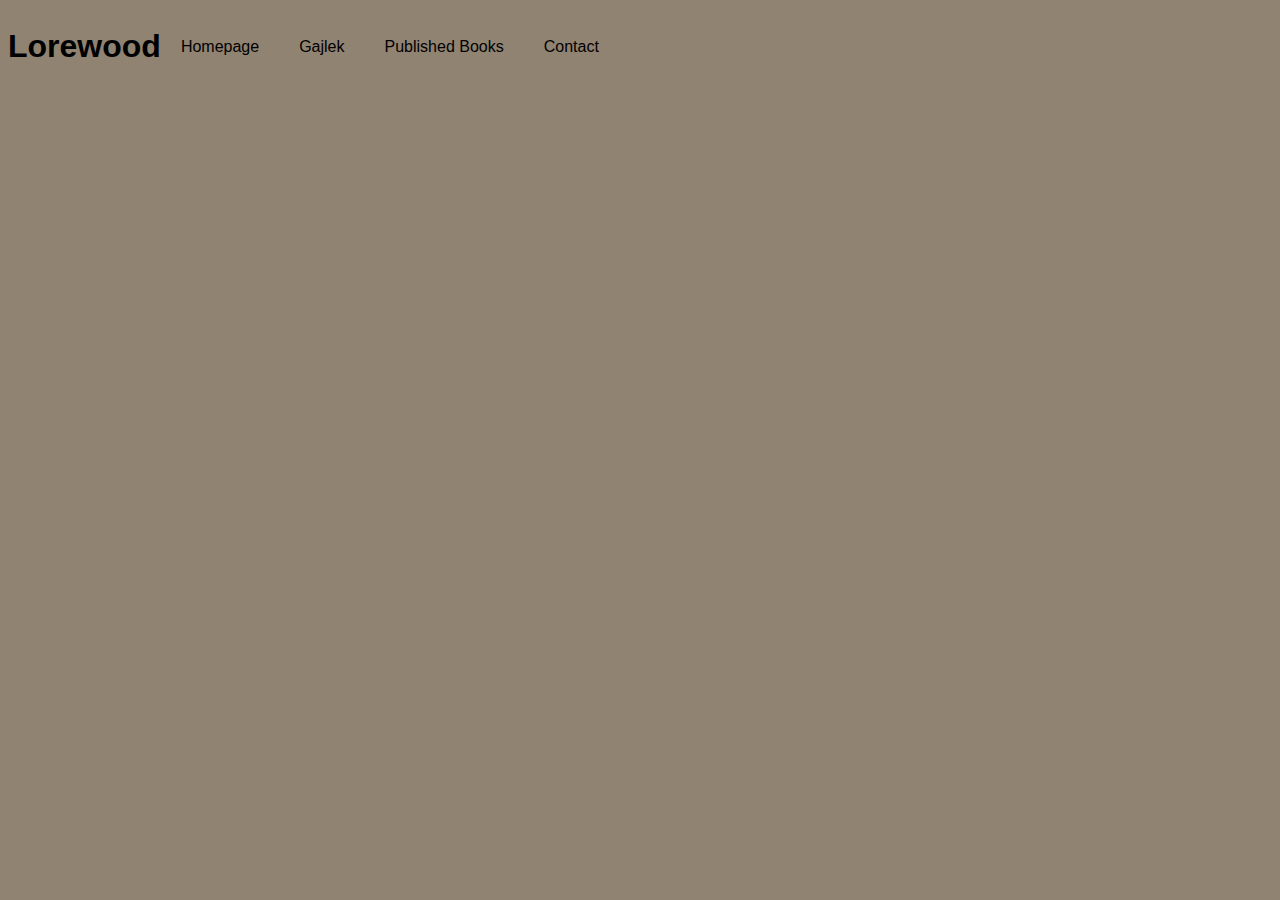
==== books.html @ 0bb4f81e "Fonts, Webpages and a lot of changes" ====
<head>
    <title>Lorewood's Corner</title>
    <meta charset="utf-8"/>
    <link rel="stylesheet" href="https://maxcdn.bootstrapcdn.com/bootstrap/3.3.6/css/bootstrap.min.css" integrity="sha384-1q8mTJOASx8j1Au+a5WDVnPi2lkFfwwEAa8hDDdjZlpLegxhjVME1fgjWPGmkzs7" crossorigin="anonymous">
    <link href='https://fonts.googleapis.com/css?family=Roboto:300,400,700' rel='stylesheet' type='text/css'>
    <link rel="stylesheet" type="text/css" href="main.css">
</head>

<body>
    <header class="container">
      <div class="row">
        <h1 class="col-sm-4">Lorewood</h1>
        <nav class="col-sm-8 text-right">
          <p>Homepage</p>
          <p>Gajlek</p>
          <p>Published Books</p>
          <p>Contact</p>
        </nav>
      </div>
    </header>
  </body>
---- main.css ----
/* Making a bunch of new font families to use because I don't like the defaults lol */
@font-face {
  font-family: BlackJack;
  src: url('Fonts/blackjack-webfont.woff');
  src: url('Fonts/blackjack-webfont.woff2');
}

@font-face {
  font-family: Calligraffiti;
  src: url('Fonts/calligraffiti-webfont.woff');
  src: url('Fonts/calligraffiti-webfont.woff2');
}

.pCalli {
  font-family: 'Calligraffiti', cursive;
  font-size: 35px;
  color: #000;
 }

@font-face {
  font-family: DancingScript;
  src: url('Fonts/dancingscript-variablefont_wght-webfont.woff');
  src: url('Fonts/dancingscript-variablefont_wght-webfont.woff2');
}

.pDance {
  font-family: 'DancingScript', cursive;
  font-size: 35px;
  color: #000;
 }

/*@font-face {
  font-family: FuzzyB;
  src: url('Fonts/fuzzybubbles-bold-webfont.woff');
  src: url('Fonts/fuzzybubbles-bold-webfont.woff2');
}

.pFuzzB {
  font-family: 'FuzzyB', cursive;
  font-size: 35px;
  font-style: bold;
  color: #000;
 }
*/
@font-face {
  font-family: FuzzyReg;
  src: url('Fonts/fuzzybubbles-regular-webfont.woff');
  src: url('Fonts/fuzzybubbles-regular-webfont.woff2');
}

.pFuzzReg {
  font-family: 'FuzzyReg', cursive;
  font-size: 35px;
  color: #000;
 }

@font-face {
  font-family: GondolaSD;
  src: url('Fonts/gondola_sd-webfont.woff');
  src:url('Fonts/gondola_sd-webfont.woff2');
}

.pGondSD {
  font-family: 'GondolaSD', cursive;
  font-size: 35px;
  color: #000;
 }

@font-face {
  font-family: GondolaSDSwash;
  src: url('Fonts/gondola_sd-swash-webfont.woff');
  src: url('Fonts/gondola_sd-swash-webfont.woff2');
}

.pGondSwash {
  font-family: 'GondolaSDSwash', cursive;
  font-size: 35px;
  color: #000;
 }

@font-face {
  font-family: Sacramento;
  src: url('Fonts/sacramento-regular-webfont.woff');
  src: url('Fonts/sacramento-regular-webfont.woff2');
}

.pSacra {
  font-family: 'Sacramento', cursive;
  font-size: 35px;
  color: #000;
 }

/*@font-face {
  font-family: Shalimar;
  src: url('Fonts/shalimar-regular-webfont.woff');
  src: url('Fonts/shalimar-regular-webfont.woff2');
}

.Sham {
  font-family: 'Shalimar', cursive;
  font-size: 35px;
  color: #000;
 }
 */
@font-face {
  font-family: TangerineB;
  src: url('Fonts/tangerine-bold-webfont.woff');
  src: url('Fonts/tangerine-bold-webfont.woff2');
}

.TangyB {
  font-family: 'TangerineB';
  font-size: 35px;
  font-style: bold;
  color: #000;
 }

@font-face {
  font-family: TangerineReg;
  src: url('Fonts/tangerine-regular-webfont.woff');
  src: url('Fonts/tangerine-regular-webfont.woff2');
}

.TangyReg {
  font-family: 'TangerineReg';
  font-size: 35px;
  color: #000;
 }





/* Everything else I need for the CSS file */
html {
    background-color: #918372;
}
body {
    font-family: 'Trebuchet MS', sans-serif;
    font-weight: 300;
  }
  header {
    padding: 20px 0;
  }
  header .row,
  footer .row {
    display: flex;
    align-items: center;
  }
  header h1 {
    font-weight: 700;
    margin: 0;
  }
  header nav {
    display: flex;
    justify-content: flex-end;
  }
  header p {
    padding: 0 20px;
    margin: 0;
  }





.h1 {
    font-family: 'Georgia', 'Times New Roman', 'Didot', Times, serif, ui-serif;
    font-style: bold;
    font-size: 55px;
    color: #000;
    padding: 0 10px;
}

h2 {
    font-family: 'Georgia', 'Times New Roman', 'Didot', Times, serif, ui-serif;
    font-style: bold;
    font-size: 45px;
    color: #000;
    padding: 0 7px;
 }

 .h2Fantasy {
  font-family: 'GondolaSDSwash', fantasy;
  font-style: bold;
  font-size: 45px;
  color: #000;
  padding: 0 7px;
 }

 .h2Cursive {
  font-family: 'BlackJack', cursive;
  font-style: bold;
  font-size: 45px;
  color: #000;
  padding: 0 7px;
 }

 .h2Test {
  font-family: 'ComforterBrush', cursive;
  font-style: bold;
  font-size: 45px;
  color: #000;
  padding: 0 7px;
 }

h3 {
    font-family: 'Georgia', 'Times New Roman', 'Didot', Times, serif, ui-serif;
    font-style: bold, italic;
    font-size: 30px;
    color: #000;
    padding: 0 5px;
}



.p1 {
    font-family: 'Georgia', 'Times New Roman', 'Didot', Times, serif, ui-serif;
}
.p2 {
    font-family: 'Trebuchet MS', 'Optima', 'Open Sans', 'Helvetica', system-ui, Helvetica, sans-serif, ui-sans-serif;
}
.h2p2 {
  font-family: 'Trebuchet MS', 'Optima', 'Open Sans', 'Helvetica', system-ui, Helvetica, sans-serif, ui-sans-serif;
  font-size: 17px;
}
.p3 {
    font-family: "Luminari", "Trattatello", "Aniron", fantasy;
}
.p4 {
    font-family: 'URW Chancery L', 'Bradley Hand', cursive;
}
.p5 {
    font-family: "Lucida Console", monospace, ui-monospace;
}



  .jumbotron {
    display: flex;
    align-items: center;
    background-image: url('https://i.pinimg.com/originals/a9/e2/50/a9e2503b55b704870619bfd93a3153e0.jpg');
    background-size: cover;
    color: #a18383;
    height: 500px;
    /*text-shadow: 0.25px 0.25px 0.25px #000000;*/
  }
  .jumbotron h2 {
    font-family: 'GondolaSD', fantasy;
    font-size: 60px;
    font-weight: 700;
    margin: 0;
    color: #000;
  }
  .jumbotron h3 {
    font-family: 'BlackJack', cursive;
    font-size: 40px;
    margin: 0 0 20px;
    color: #000;
  }


  .jumboNations {
    display: flex;
    align-items: center;
    background-image: url('http://www.online-tabletop.com/wp-content/uploads/2017/01/tutoriala.jpg');
    background-size: cover;
    color: #a18383;
    height: 500px;
  }
  .jumboNations h2 {
    font-family: 'GondolaSD', fantasy;
    font-size: 60px;
    font-weight: 700;
    margin: 0;
    color: rgb(32, 46, 80);
  }
  .jumboNations h3 {
    font-family: 'BlackJack', cursive;
    font-size: 40px;
    margin: 0 0 20px;
    color: #000;
  }


  .jumboRaces {
    display: flex;
    align-items: center;
    background-image: url('https://seanmills6.files.wordpress.com/2020/07/fantasy-race-list-03.jpg');
    background-size: cover;
    color: #a18383;
    height: 500px;
  }
  .jumboRaces h2 {
    font-family: 'GondolaSD', fantasy;
    font-size: 60px;
    font-weight: 700;
    margin: 0;
    color: #000;
  }
  .jumboRaces h3 {
    font-family: 'BlackJack', cursive;
    font-size: 40px;
    margin: 0 0 20px;
    color: #000;
  }


  .jumboMyths {
    display: flex;
    align-items: center;
    background-image: url('https://i.imgur.com/CK7iVNd.png');
    background-size: cover;
    color: #a18383;
    height: 500px;
  }
  .jumboMyths h2 {
    font-family: 'GondolaSD', fantasy;
    font-size: 60px;
    font-weight: 700;
    margin: 0;
    color: #000;
  }
  .jumboMyths h3 {
    font-family: 'BlackJack', cursive;
    font-size: 40px;
    margin: 0 0 20px;
    color: #000;
  }


  .jumboDeities {
    display: flex;
    align-items: center;
    background-image: url('https://images.alphacoders.com/286/286341.jpg');
    background-size: cover;
    color: #a18383;
    height: 500px;
  }
  .jumboDeities h2 {
    font-family: 'GondolaSD', fantasy;
    font-size: 60px;
    font-weight: 700;
    margin: 0;
    color: #000;
  }
  .jumboDeities h3 {
    font-family: 'BlackJack', cursive;
    font-size: 40px;
    margin: 0 0 20px;
    color: #000;
  }





  section .row img {
    margin: 0 0 30px;
    width: 100%;
  }
  
  .col-md-6 {
    margin: 0 0 30px;
  }
  
  .btn.btn-primary {
    border-radius: 2px;
    border: 0px;
    color: #42282b;
    text-shadow: none;
    background-color: #917272;
  }
  
  .btn.btn-primary:hover {
    color: #9c5057;
    background-color: #523737;
  }
  
  .btn-secondary {
    background-color: #E8DFE0;
    color: #ffffff;
    margin: 0 0 30px;
  }
  
  footer {
    font-size: 12px;
    padding: 20px 0;
  }
  
  footer .col-sm-8 {
    display: flex;
    justify-content: flex-end;
  }
  
  footer ul {
    list-style: none;
  }
  
  footer li img {
    width: 32px;
    height: 32px;
  }


.col6-contain {
  width: 540px;
  height: 300px;
}
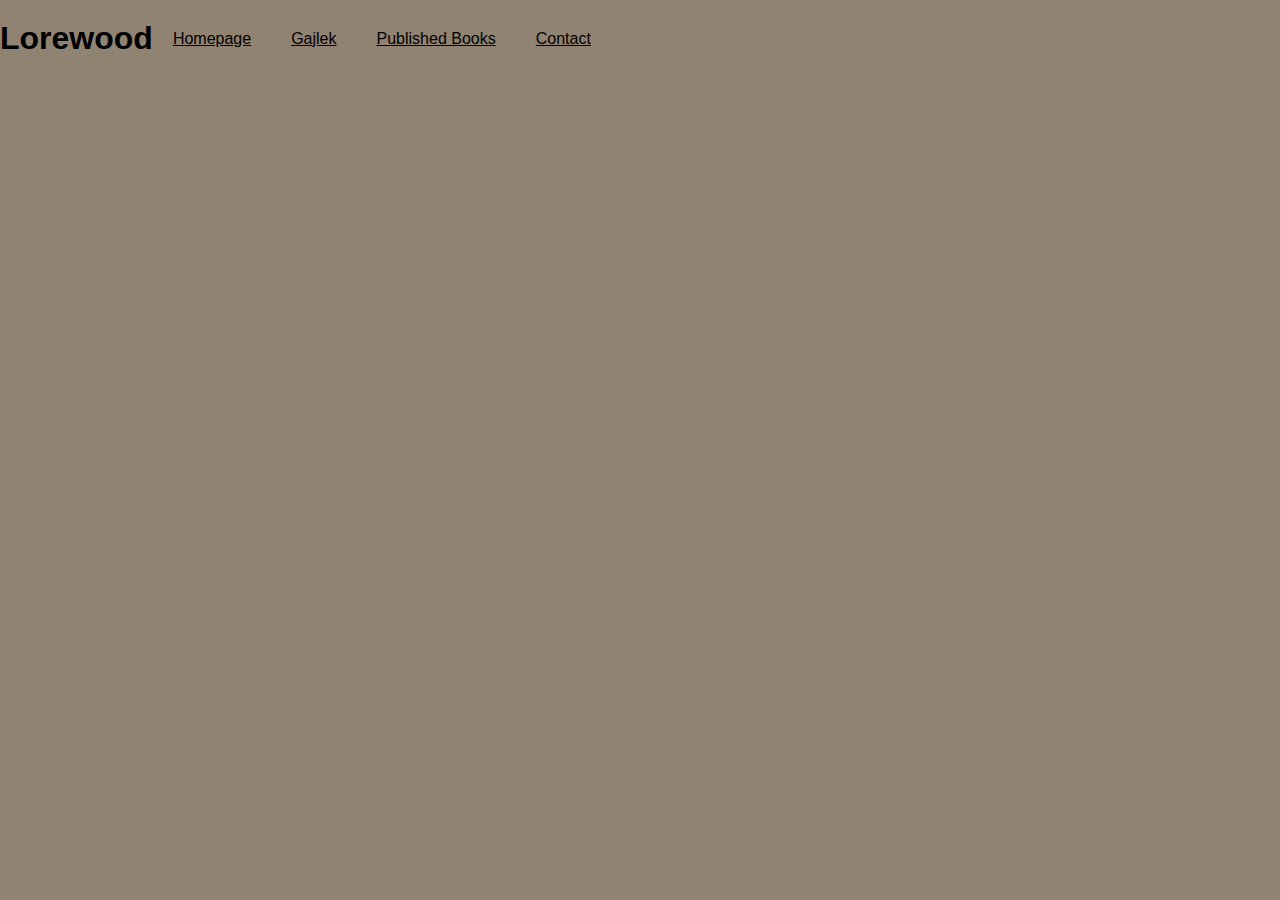
==== commit 7052a8e7: "Merge branch 'Messing-Around'" ====
--- a/books.html
+++ b/books.html
@@ -1,21 +1,25 @@
-<head>
-    <title>Lorewood's Corner</title>
-    <meta charset="utf-8"/>
-    <link rel="stylesheet" href="https://maxcdn.bootstrapcdn.com/bootstrap/3.3.6/css/bootstrap.min.css" integrity="sha384-1q8mTJOASx8j1Au+a5WDVnPi2lkFfwwEAa8hDDdjZlpLegxhjVME1fgjWPGmkzs7" crossorigin="anonymous">
-    <link href='https://fonts.googleapis.com/css?family=Roboto:300,400,700' rel='stylesheet' type='text/css'>
-    <link rel="stylesheet" type="text/css" href="main.css">
-</head>
+<!DOCTYPE html>
 
-<body>
-    <header class="container">
-      <div class="row">
-        <h1 class="col-sm-4">Lorewood</h1>
-        <nav class="col-sm-8 text-right">
-          <p>Homepage</p>
-          <p>Gajlek</p>
-          <p>Published Books</p>
-          <p>Contact</p>
-        </nav>
-      </div>
-    </header>
-  </body>+<html>
+    <head>
+        <title>Lorewood's Corner</title>
+        <meta charset="utf-8"/>
+        <link rel="stylesheet" href="https://maxcdn.bootstrapcdn.com/bootstrap/3.3.6/css/bootstrap.min.css" integrity="sha384-1q8mTJOASx8j1Au+a5WDVnPi2lkFfwwEAa8hDDdjZlpLegxhjVME1fgjWPGmkzs7" crossorigin="anonymous">
+        <link href='https://fonts.googleapis.com/css?family=Roboto:300,400,700' rel='stylesheet' type='text/css'>
+        <link rel="stylesheet" type="text/css" href="main.css">
+    </head>
+
+    <body>
+        <header class="container">
+          <div class="row">
+            <h1 class="col-sm-4">Lorewood</h1>
+            <nav class="col-sm-8 text-right">
+              <p><a id='nav-links' href='homepage.html'> Homepage </a></p>
+              <p><a id='nav-links' href='gajlek.html'> Gajlek </a></p>
+              <p><a id='nav-links' href='books.html'> Published Books </a></p>
+              <p><a id='nav-links' href='contact.html'> Contact </a></p>
+            </nav>
+          </div>
+        </header>
+      </body>
+</html>--- a/main.css
+++ b/main.css
@@ -132,33 +132,33 @@
 
 
 /* Everything else I need for the CSS file */
-html {
-    background-color: #918372;
-}
-body {
-    font-family: 'Trebuchet MS', sans-serif;
-    font-weight: 300;
-  }
-  header {
+html, body {
+  background-color: #918372;
+  font-family: 'Trebuchet MS', sans-serif;
+  font-weight: 300;
+  margin:0;
+  padding:0;
+}
+header {
     padding: 20px 0;
-  }
-  header .row,
-  footer .row {
-    display: flex;
-    align-items: center;
-  }
-  header h1 {
-    font-weight: 700;
-    margin: 0;
-  }
-  header nav {
+}
+header .row,
+footer .row {
+    display: flex;
+    align-items: center;
+}
+header h1 {
+    font-weight: 700;
+    margin: 0;
+}
+header nav {
     display: flex;
     justify-content: flex-end;
-  }
-  header p {
+}
+header p {
     padding: 0 20px;
     margin: 0;
-  }
+}
 
 
 
@@ -242,7 +242,7 @@
     background-image: url('https://i.pinimg.com/originals/a9/e2/50/a9e2503b55b704870619bfd93a3153e0.jpg');
     background-size: cover;
     color: #a18383;
-    height: 500px;
+    height: 300px;
     /*text-shadow: 0.25px 0.25px 0.25px #000000;*/
   }
   .jumbotron h2 {
@@ -266,7 +266,7 @@
     background-image: url('http://www.online-tabletop.com/wp-content/uploads/2017/01/tutoriala.jpg');
     background-size: cover;
     color: #a18383;
-    height: 500px;
+    height: 300px;
   }
   .jumboNations h2 {
     font-family: 'GondolaSD', fantasy;
@@ -289,7 +289,7 @@
     background-image: url('https://seanmills6.files.wordpress.com/2020/07/fantasy-race-list-03.jpg');
     background-size: cover;
     color: #a18383;
-    height: 500px;
+    height: 300px;
   }
   .jumboRaces h2 {
     font-family: 'GondolaSD', fantasy;
@@ -312,7 +312,7 @@
     background-image: url('https://i.imgur.com/CK7iVNd.png');
     background-size: cover;
     color: #a18383;
-    height: 500px;
+    height: 300px;
   }
   .jumboMyths h2 {
     font-family: 'GondolaSD', fantasy;
@@ -335,7 +335,7 @@
     background-image: url('https://images.alphacoders.com/286/286341.jpg');
     background-size: cover;
     color: #a18383;
-    height: 500px;
+    height: 300px;
   }
   .jumboDeities h2 {
     font-family: 'GondolaSD', fantasy;
@@ -406,4 +406,13 @@
 .col6-contain {
   width: 540px;
   height: 300px;
+}
+
+
+#nav-links {
+  color: #000;
+}
+
+#header-links {
+  color: #d3c3a0;
 }